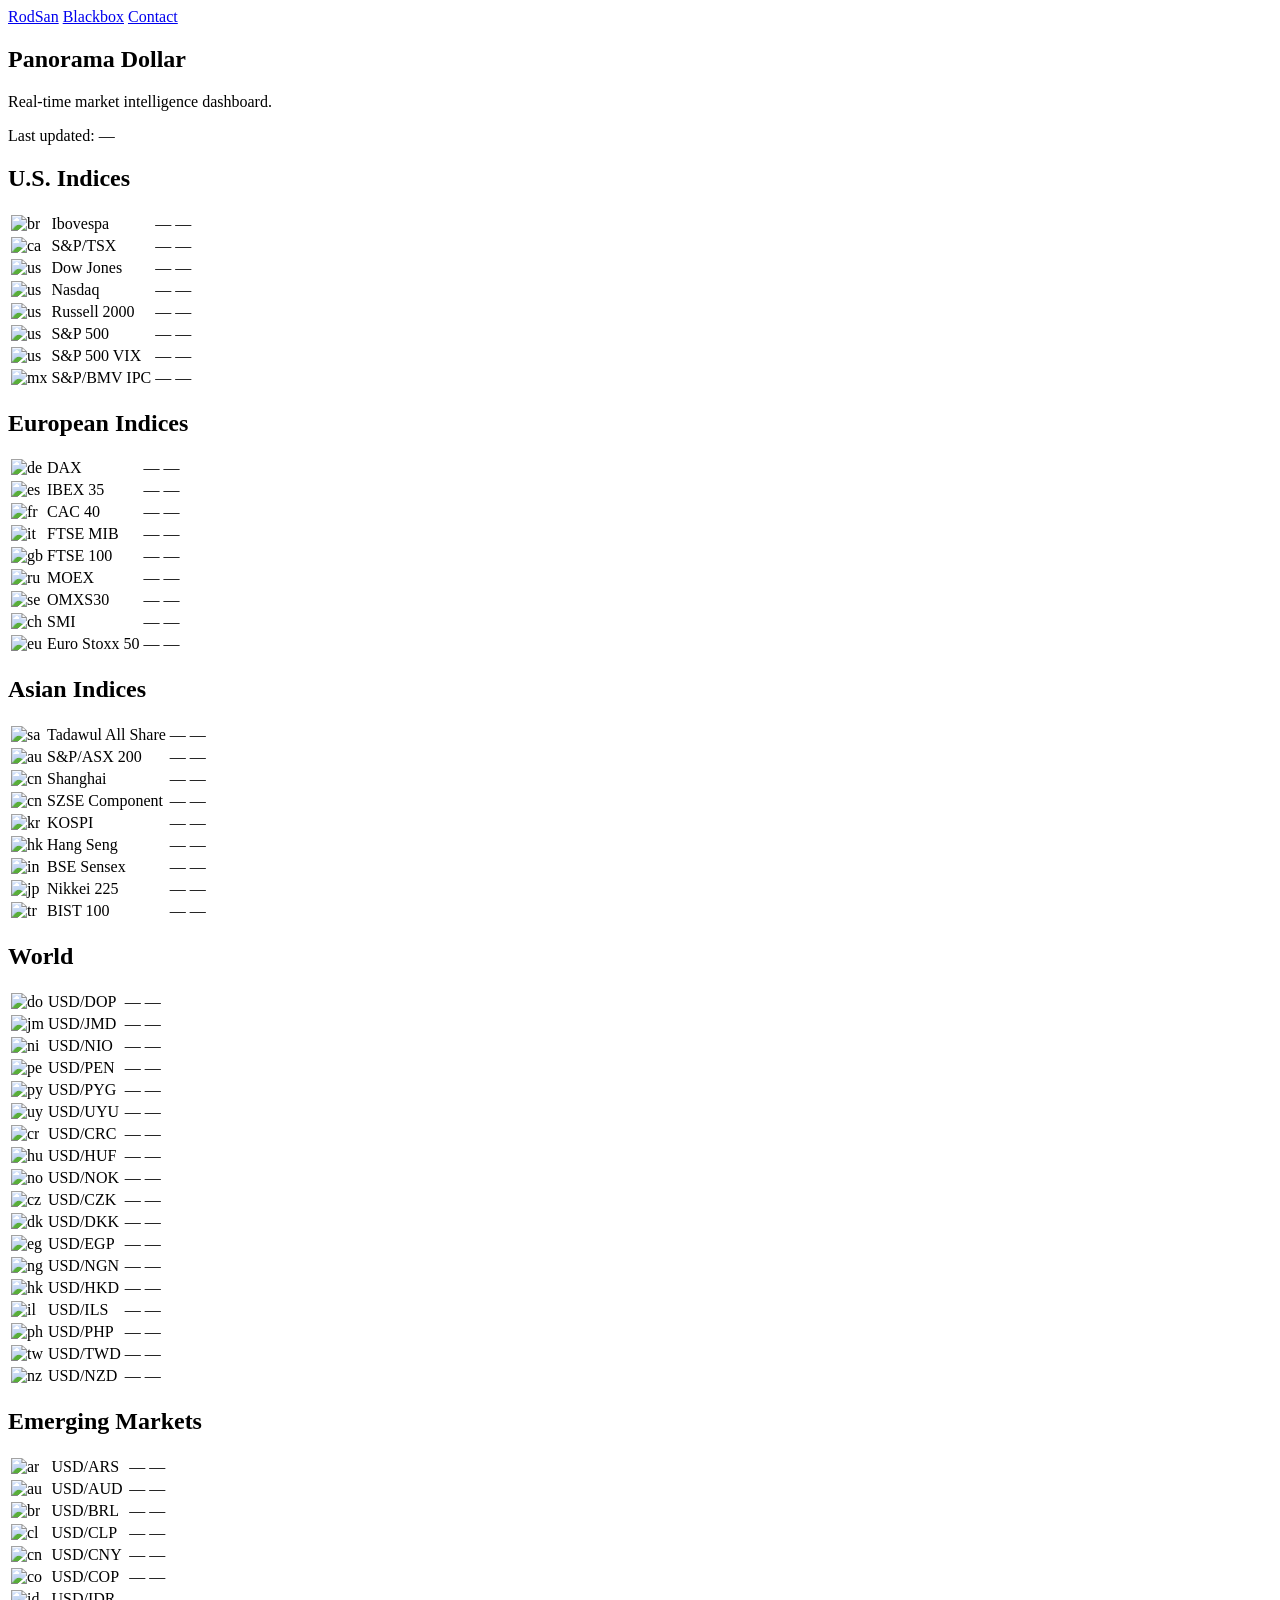
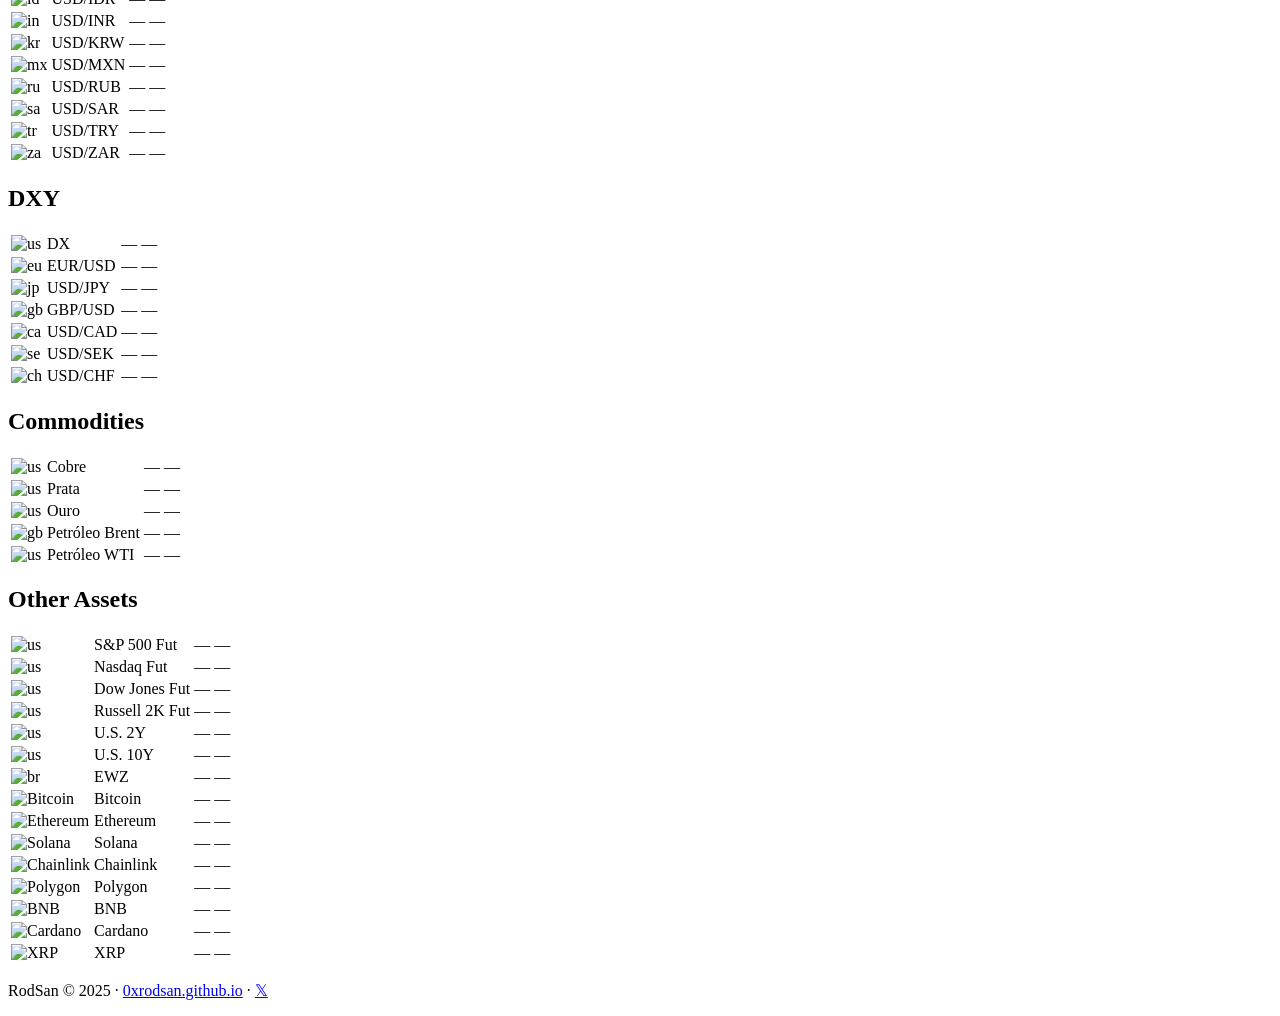
==== index.html @ 5fa8905e "fix: add X social link to footer — subsection standard" ====
<!DOCTYPE html>
<html lang="en">
<head>
  <meta charset="UTF-8">
  <meta name="viewport" content="width=device-width, initial-scale=1.0">
  <title>Panorama Dollar — RodSan</title>
  <meta name="description" content="Real-time market intelligence dashboard.">
  <link rel="stylesheet" href="style.css">
  <script src="config.js" defer></script>
  <script src="app.js" defer></script>
</head>
<body>
  <header class="site-header">
    <nav class="site-nav" aria-label="Primary">
      <a href="https://0xrodsan.github.io">RodSan</a>
      <a href="https://0xrodsan.github.io/blackbox">Blackbox</a>
      <a href="https://0xrodsan.github.io/contato.html">Contact</a>
    </nav>
  </header>

  <main class="container">
    <section class="hero">
      <h1>Panorama Dollar</h1>
      <p>Real-time market intelligence dashboard.</p>
      <p class="updated">Last updated: <time id="last-updated">—</time></p>
    </section>

    <div class="dashboard-grid">

      <div class="dashboard-col">

        <section>
          <h2>U.S. Indices</h2>
          <table class="market-table">
            <tbody>
              <tr data-id="ibovespa"><td class="asset-flag"><img src="https://flagcdn.com/20x15/br.png" alt="br"></td><td class="asset-name">Ibovespa</td><td class="asset-price">—</td><td class="asset-change">—</td></tr>
              <tr data-id="sptsx"><td class="asset-flag"><img src="https://flagcdn.com/20x15/ca.png" alt="ca"></td><td class="asset-name">S&amp;P/TSX</td><td class="asset-price">—</td><td class="asset-change">—</td></tr>
              <tr data-id="dowjones"><td class="asset-flag"><img src="https://flagcdn.com/20x15/us.png" alt="us"></td><td class="asset-name">Dow Jones</td><td class="asset-price">—</td><td class="asset-change">—</td></tr>
              <tr data-id="nasdaq"><td class="asset-flag"><img src="https://flagcdn.com/20x15/us.png" alt="us"></td><td class="asset-name">Nasdaq</td><td class="asset-price">—</td><td class="asset-change">—</td></tr>
              <tr data-id="russell2000"><td class="asset-flag"><img src="https://flagcdn.com/20x15/us.png" alt="us"></td><td class="asset-name">Russell 2000</td><td class="asset-price">—</td><td class="asset-change">—</td></tr>
              <tr data-id="sp500"><td class="asset-flag"><img src="https://flagcdn.com/20x15/us.png" alt="us"></td><td class="asset-name">S&amp;P 500</td><td class="asset-price">—</td><td class="asset-change">—</td></tr>
              <tr data-id="vix"><td class="asset-flag"><img src="https://flagcdn.com/20x15/us.png" alt="us"></td><td class="asset-name">S&amp;P 500 VIX</td><td class="asset-price">—</td><td class="asset-change">—</td></tr>
              <tr data-id="bmvipc"><td class="asset-flag"><img src="https://flagcdn.com/20x15/mx.png" alt="mx"></td><td class="asset-name">S&amp;P/BMV IPC</td><td class="asset-price">—</td><td class="asset-change">—</td></tr>
            </tbody>
          </table>
        </section>

        <section>
          <h2>European Indices</h2>
          <table class="market-table">
            <tbody>
              <tr data-id="dax"><td class="asset-flag"><img src="https://flagcdn.com/20x15/de.png" alt="de"></td><td class="asset-name">DAX</td><td class="asset-price">—</td><td class="asset-change">—</td></tr>
              <tr data-id="ibex35"><td class="asset-flag"><img src="https://flagcdn.com/20x15/es.png" alt="es"></td><td class="asset-name">IBEX 35</td><td class="asset-price">—</td><td class="asset-change">—</td></tr>
              <tr data-id="cac40"><td class="asset-flag"><img src="https://flagcdn.com/20x15/fr.png" alt="fr"></td><td class="asset-name">CAC 40</td><td class="asset-price">—</td><td class="asset-change">—</td></tr>
              <tr data-id="ftsemib"><td class="asset-flag"><img src="https://flagcdn.com/20x15/it.png" alt="it"></td><td class="asset-name">FTSE MIB</td><td class="asset-price">—</td><td class="asset-change">—</td></tr>
              <tr data-id="ftse100"><td class="asset-flag"><img src="https://flagcdn.com/20x15/gb.png" alt="gb"></td><td class="asset-name">FTSE 100</td><td class="asset-price">—</td><td class="asset-change">—</td></tr>
              <tr data-id="moex"><td class="asset-flag"><img src="https://flagcdn.com/20x15/ru.png" alt="ru"></td><td class="asset-name">MOEX</td><td class="asset-price">—</td><td class="asset-change">—</td></tr>
              <tr data-id="omxs30"><td class="asset-flag"><img src="https://flagcdn.com/20x15/se.png" alt="se"></td><td class="asset-name">OMXS30</td><td class="asset-price">—</td><td class="asset-change">—</td></tr>
              <tr data-id="smi"><td class="asset-flag"><img src="https://flagcdn.com/20x15/ch.png" alt="ch"></td><td class="asset-name">SMI</td><td class="asset-price">—</td><td class="asset-change">—</td></tr>
              <tr data-id="eurostoxx"><td class="asset-flag"><img src="https://flagcdn.com/20x15/eu.png" alt="eu"></td><td class="asset-name">Euro Stoxx 50</td><td class="asset-price">—</td><td class="asset-change">—</td></tr>
            </tbody>
          </table>
        </section>

        <section>
          <h2>Asian Indices</h2>
          <table class="market-table">
            <tbody>
              <tr data-id="tadawul"><td class="asset-flag"><img src="https://flagcdn.com/20x15/sa.png" alt="sa"></td><td class="asset-name">Tadawul All Share</td><td class="asset-price">—</td><td class="asset-change">—</td></tr>
              <tr data-id="asx200"><td class="asset-flag"><img src="https://flagcdn.com/20x15/au.png" alt="au"></td><td class="asset-name">S&amp;P/ASX 200</td><td class="asset-price">—</td><td class="asset-change">—</td></tr>
              <tr data-id="shanghai"><td class="asset-flag"><img src="https://flagcdn.com/20x15/cn.png" alt="cn"></td><td class="asset-name">Shanghai</td><td class="asset-price">—</td><td class="asset-change">—</td></tr>
              <tr data-id="szse"><td class="asset-flag"><img src="https://flagcdn.com/20x15/cn.png" alt="cn"></td><td class="asset-name">SZSE Component</td><td class="asset-price">—</td><td class="asset-change">—</td></tr>
              <tr data-id="kospi"><td class="asset-flag"><img src="https://flagcdn.com/20x15/kr.png" alt="kr"></td><td class="asset-name">KOSPI</td><td class="asset-price">—</td><td class="asset-change">—</td></tr>
              <tr data-id="hangseng"><td class="asset-flag"><img src="https://flagcdn.com/20x15/hk.png" alt="hk"></td><td class="asset-name">Hang Seng</td><td class="asset-price">—</td><td class="asset-change">—</td></tr>
              <tr data-id="sensex"><td class="asset-flag"><img src="https://flagcdn.com/20x15/in.png" alt="in"></td><td class="asset-name">BSE Sensex</td><td class="asset-price">—</td><td class="asset-change">—</td></tr>
              <tr data-id="nikkei"><td class="asset-flag"><img src="https://flagcdn.com/20x15/jp.png" alt="jp"></td><td class="asset-name">Nikkei 225</td><td class="asset-price">—</td><td class="asset-change">—</td></tr>
              <tr data-id="bist100"><td class="asset-flag"><img src="https://flagcdn.com/20x15/tr.png" alt="tr"></td><td class="asset-name">BIST 100</td><td class="asset-price">—</td><td class="asset-change">—</td></tr>
            </tbody>
          </table>
        </section>

      </div>

      <div class="dashboard-col">

        <section>
          <h2>World</h2>
          <table class="market-table">
            <tbody>
              <tr data-id="usddop"><td class="asset-flag"><img src="https://flagcdn.com/20x15/do.png" alt="do"></td><td class="asset-name">USD/DOP</td><td class="asset-price">—</td><td class="asset-change">—</td></tr>
              <tr data-id="usdjmd"><td class="asset-flag"><img src="https://flagcdn.com/20x15/jm.png" alt="jm"></td><td class="asset-name">USD/JMD</td><td class="asset-price">—</td><td class="asset-change">—</td></tr>
              <tr data-id="usdnio"><td class="asset-flag"><img src="https://flagcdn.com/20x15/ni.png" alt="ni"></td><td class="asset-name">USD/NIO</td><td class="asset-price">—</td><td class="asset-change">—</td></tr>
              <tr data-id="usdpen"><td class="asset-flag"><img src="https://flagcdn.com/20x15/pe.png" alt="pe"></td><td class="asset-name">USD/PEN</td><td class="asset-price">—</td><td class="asset-change">—</td></tr>
              <tr data-id="usdpyg"><td class="asset-flag"><img src="https://flagcdn.com/20x15/py.png" alt="py"></td><td class="asset-name">USD/PYG</td><td class="asset-price">—</td><td class="asset-change">—</td></tr>
              <tr data-id="usduyu"><td class="asset-flag"><img src="https://flagcdn.com/20x15/uy.png" alt="uy"></td><td class="asset-name">USD/UYU</td><td class="asset-price">—</td><td class="asset-change">—</td></tr>
              <tr data-id="usdcrc"><td class="asset-flag"><img src="https://flagcdn.com/20x15/cr.png" alt="cr"></td><td class="asset-name">USD/CRC</td><td class="asset-price">—</td><td class="asset-change">—</td></tr>
              <tr data-id="usdhuf"><td class="asset-flag"><img src="https://flagcdn.com/20x15/hu.png" alt="hu"></td><td class="asset-name">USD/HUF</td><td class="asset-price">—</td><td class="asset-change">—</td></tr>
              <tr data-id="usdnok"><td class="asset-flag"><img src="https://flagcdn.com/20x15/no.png" alt="no"></td><td class="asset-name">USD/NOK</td><td class="asset-price">—</td><td class="asset-change">—</td></tr>
              <tr data-id="usdczk"><td class="asset-flag"><img src="https://flagcdn.com/20x15/cz.png" alt="cz"></td><td class="asset-name">USD/CZK</td><td class="asset-price">—</td><td class="asset-change">—</td></tr>
              <tr data-id="usddkk"><td class="asset-flag"><img src="https://flagcdn.com/20x15/dk.png" alt="dk"></td><td class="asset-name">USD/DKK</td><td class="asset-price">—</td><td class="asset-change">—</td></tr>
              <tr data-id="usdegp"><td class="asset-flag"><img src="https://flagcdn.com/20x15/eg.png" alt="eg"></td><td class="asset-name">USD/EGP</td><td class="asset-price">—</td><td class="asset-change">—</td></tr>
              <tr data-id="usdngn"><td class="asset-flag"><img src="https://flagcdn.com/20x15/ng.png" alt="ng"></td><td class="asset-name">USD/NGN</td><td class="asset-price">—</td><td class="asset-change">—</td></tr>
              <tr data-id="usdhkd"><td class="asset-flag"><img src="https://flagcdn.com/20x15/hk.png" alt="hk"></td><td class="asset-name">USD/HKD</td><td class="asset-price">—</td><td class="asset-change">—</td></tr>
              <tr data-id="usdils"><td class="asset-flag"><img src="https://flagcdn.com/20x15/il.png" alt="il"></td><td class="asset-name">USD/ILS</td><td class="asset-price">—</td><td class="asset-change">—</td></tr>
              <tr data-id="usdphp"><td class="asset-flag"><img src="https://flagcdn.com/20x15/ph.png" alt="ph"></td><td class="asset-name">USD/PHP</td><td class="asset-price">—</td><td class="asset-change">—</td></tr>
              <tr data-id="usdtwd"><td class="asset-flag"><img src="https://flagcdn.com/20x15/tw.png" alt="tw"></td><td class="asset-name">USD/TWD</td><td class="asset-price">—</td><td class="asset-change">—</td></tr>
              <tr data-id="nzdusd"><td class="asset-flag"><img src="https://flagcdn.com/20x15/nz.png" alt="nz"></td><td class="asset-name">USD/NZD</td><td class="asset-price">—</td><td class="asset-change">—</td></tr>
            </tbody>
          </table>
        </section>

        <section>
          <h2>Emerging Markets</h2>
          <table class="market-table">
            <tbody>
              <tr data-id="usdars"><td class="asset-flag"><img src="https://flagcdn.com/20x15/ar.png" alt="ar"></td><td class="asset-name">USD/ARS</td><td class="asset-price">—</td><td class="asset-change">—</td></tr>
              <tr data-id="usdaud"><td class="asset-flag"><img src="https://flagcdn.com/20x15/au.png" alt="au"></td><td class="asset-name">USD/AUD</td><td class="asset-price">—</td><td class="asset-change">—</td></tr>
              <tr data-id="usdbrl"><td class="asset-flag"><img src="https://flagcdn.com/20x15/br.png" alt="br"></td><td class="asset-name">USD/BRL</td><td class="asset-price">—</td><td class="asset-change">—</td></tr>
              <tr data-id="usdclp"><td class="asset-flag"><img src="https://flagcdn.com/20x15/cl.png" alt="cl"></td><td class="asset-name">USD/CLP</td><td class="asset-price">—</td><td class="asset-change">—</td></tr>
              <tr data-id="usdcny"><td class="asset-flag"><img src="https://flagcdn.com/20x15/cn.png" alt="cn"></td><td class="asset-name">USD/CNY</td><td class="asset-price">—</td><td class="asset-change">—</td></tr>
              <tr data-id="usdcop"><td class="asset-flag"><img src="https://flagcdn.com/20x15/co.png" alt="co"></td><td class="asset-name">USD/COP</td><td class="asset-price">—</td><td class="asset-change">—</td></tr>
              <tr data-id="usdidr"><td class="asset-flag"><img src="https://flagcdn.com/20x15/id.png" alt="id"></td><td class="asset-name">USD/IDR</td><td class="asset-price">—</td><td class="asset-change">—</td></tr>
              <tr data-id="usdinr"><td class="asset-flag"><img src="https://flagcdn.com/20x15/in.png" alt="in"></td><td class="asset-name">USD/INR</td><td class="asset-price">—</td><td class="asset-change">—</td></tr>
              <tr data-id="usdkrw"><td class="asset-flag"><img src="https://flagcdn.com/20x15/kr.png" alt="kr"></td><td class="asset-name">USD/KRW</td><td class="asset-price">—</td><td class="asset-change">—</td></tr>
              <tr data-id="usdmxn"><td class="asset-flag"><img src="https://flagcdn.com/20x15/mx.png" alt="mx"></td><td class="asset-name">USD/MXN</td><td class="asset-price">—</td><td class="asset-change">—</td></tr>
              <tr data-id="usdrub"><td class="asset-flag"><img src="https://flagcdn.com/20x15/ru.png" alt="ru"></td><td class="asset-name">USD/RUB</td><td class="asset-price">—</td><td class="asset-change">—</td></tr>
              <tr data-id="usdsar"><td class="asset-flag"><img src="https://flagcdn.com/20x15/sa.png" alt="sa"></td><td class="asset-name">USD/SAR</td><td class="asset-price">—</td><td class="asset-change">—</td></tr>
              <tr data-id="usdtry"><td class="asset-flag"><img src="https://flagcdn.com/20x15/tr.png" alt="tr"></td><td class="asset-name">USD/TRY</td><td class="asset-price">—</td><td class="asset-change">—</td></tr>
              <tr data-id="usdzar"><td class="asset-flag"><img src="https://flagcdn.com/20x15/za.png" alt="za"></td><td class="asset-name">USD/ZAR</td><td class="asset-price">—</td><td class="asset-change">—</td></tr>
            </tbody>
          </table>
        </section>

      </div>

      <div class="dashboard-col">

        <section>
          <h2>DXY</h2>
          <table class="market-table">
            <tbody>
              <tr data-id="dxy"><td class="asset-flag"><img src="https://flagcdn.com/20x15/us.png" alt="us"></td><td class="asset-name">DX</td><td class="asset-price">—</td><td class="asset-change">—</td></tr>
              <tr data-id="usdeur"><td class="asset-flag"><img src="https://flagcdn.com/20x15/eu.png" alt="eu"></td><td class="asset-name">EUR/USD</td><td class="asset-price">—</td><td class="asset-change">—</td></tr>
              <tr data-id="usdjpy"><td class="asset-flag"><img src="https://flagcdn.com/20x15/jp.png" alt="jp"></td><td class="asset-name">USD/JPY</td><td class="asset-price">—</td><td class="asset-change">—</td></tr>
              <tr data-id="usdgbp"><td class="asset-flag"><img src="https://flagcdn.com/20x15/gb.png" alt="gb"></td><td class="asset-name">GBP/USD</td><td class="asset-price">—</td><td class="asset-change">—</td></tr>
              <tr data-id="usdcad"><td class="asset-flag"><img src="https://flagcdn.com/20x15/ca.png" alt="ca"></td><td class="asset-name">USD/CAD</td><td class="asset-price">—</td><td class="asset-change">—</td></tr>
              <tr data-id="usdsek"><td class="asset-flag"><img src="https://flagcdn.com/20x15/se.png" alt="se"></td><td class="asset-name">USD/SEK</td><td class="asset-price">—</td><td class="asset-change">—</td></tr>
              <tr data-id="usdchf"><td class="asset-flag"><img src="https://flagcdn.com/20x15/ch.png" alt="ch"></td><td class="asset-name">USD/CHF</td><td class="asset-price">—</td><td class="asset-change">—</td></tr>
            </tbody>
          </table>
        </section>

        <section>
          <h2>Commodities</h2>
          <table class="market-table">
            <tbody>
              <tr data-id="copper"><td class="asset-flag"><img src="https://flagcdn.com/20x15/us.png" alt="us"></td><td class="asset-name">Cobre</td><td class="asset-price">—</td><td class="asset-change">—</td></tr>
              <tr data-id="silver"><td class="asset-flag"><img src="https://flagcdn.com/20x15/us.png" alt="us"></td><td class="asset-name">Prata</td><td class="asset-price">—</td><td class="asset-change">—</td></tr>
              <tr data-id="gold"><td class="asset-flag"><img src="https://flagcdn.com/20x15/us.png" alt="us"></td><td class="asset-name">Ouro</td><td class="asset-price">—</td><td class="asset-change">—</td></tr>
              <tr data-id="brent"><td class="asset-flag"><img src="https://flagcdn.com/20x15/gb.png" alt="gb"></td><td class="asset-name">Petróleo Brent</td><td class="asset-price">—</td><td class="asset-change">—</td></tr>
              <tr data-id="wti"><td class="asset-flag"><img src="https://flagcdn.com/20x15/us.png" alt="us"></td><td class="asset-name">Petróleo WTI</td><td class="asset-price">—</td><td class="asset-change">—</td></tr>
            </tbody>
          </table>
        </section>

        <section>
          <h2>Other Assets</h2>
          <table class="market-table">
            <tbody>
              <tr data-id="sp500-fut"><td class="asset-flag"><img src="https://flagcdn.com/20x15/us.png" alt="us"></td><td class="asset-name">S&amp;P 500 Fut</td><td class="asset-price">—</td><td class="asset-change">—</td></tr>
              <tr data-id="nasdaq-fut"><td class="asset-flag"><img src="https://flagcdn.com/20x15/us.png" alt="us"></td><td class="asset-name">Nasdaq Fut</td><td class="asset-price">—</td><td class="asset-change">—</td></tr>
              <tr data-id="dowjones-fut"><td class="asset-flag"><img src="https://flagcdn.com/20x15/us.png" alt="us"></td><td class="asset-name">Dow Jones Fut</td><td class="asset-price">—</td><td class="asset-change">—</td></tr>
              <tr data-id="russell-fut"><td class="asset-flag"><img src="https://flagcdn.com/20x15/us.png" alt="us"></td><td class="asset-name">Russell 2K Fut</td><td class="asset-price">—</td><td class="asset-change">—</td></tr>
              <tr data-id="us2y"><td class="asset-flag"><img src="https://flagcdn.com/20x15/us.png" alt="us"></td><td class="asset-name">U.S. 2Y</td><td class="asset-price">—</td><td class="asset-change">—</td></tr>
              <tr data-id="us10y"><td class="asset-flag"><img src="https://flagcdn.com/20x15/us.png" alt="us"></td><td class="asset-name">U.S. 10Y</td><td class="asset-price">—</td><td class="asset-change">—</td></tr>
              <tr data-id="ewz"><td class="asset-flag"><img src="https://flagcdn.com/20x15/br.png" alt="br"></td><td class="asset-name">EWZ</td><td class="asset-price">—</td><td class="asset-change">—</td></tr>
              <tr data-id="bitcoin"><td class="asset-flag"><img src="https://assets.coingecko.com/coins/images/1/small/bitcoin.png" alt="Bitcoin"></td><td class="asset-name">Bitcoin</td><td class="asset-price">—</td><td class="asset-change">—</td></tr>
              <tr data-id="ethereum"><td class="asset-flag"><img src="https://assets.coingecko.com/coins/images/279/small/ethereum.png" alt="Ethereum"></td><td class="asset-name">Ethereum</td><td class="asset-price">—</td><td class="asset-change">—</td></tr>
              <tr data-id="solana"><td class="asset-flag"><img src="https://assets.coingecko.com/coins/images/4128/small/solana.png" alt="Solana"></td><td class="asset-name">Solana</td><td class="asset-price">—</td><td class="asset-change">—</td></tr>
              <tr data-id="chainlink"><td class="asset-flag"><img src="https://assets.coingecko.com/coins/images/877/small/chainlink-new-logo.png" alt="Chainlink"></td><td class="asset-name">Chainlink</td><td class="asset-price">—</td><td class="asset-change">—</td></tr>
              <tr data-id="polygon"><td class="asset-flag"><img src="https://assets.coingecko.com/coins/images/4713/small/polygon.png" alt="Polygon"></td><td class="asset-name">Polygon</td><td class="asset-price">—</td><td class="asset-change">—</td></tr>
              <tr data-id="bnb"><td class="asset-flag"><img src="https://assets.coingecko.com/coins/images/825/small/bnb-icon2_2x.png" alt="BNB"></td><td class="asset-name">BNB</td><td class="asset-price">—</td><td class="asset-change">—</td></tr>
              <tr data-id="cardano"><td class="asset-flag"><img src="https://assets.coingecko.com/coins/images/975/small/cardano.png" alt="Cardano"></td><td class="asset-name">Cardano</td><td class="asset-price">—</td><td class="asset-change">—</td></tr>
              <tr data-id="xrp"><td class="asset-flag"><img src="https://assets.coingecko.com/coins/images/44/small/xrp-symbol-white-128.png" alt="XRP"></td><td class="asset-name">XRP</td><td class="asset-price">—</td><td class="asset-change">—</td></tr>
            </tbody>
          </table>
        </section>

      </div>

    </div>
  </main>

  <footer class="site-footer">
    <p>RodSan &copy; 2025 &middot; <a href="https://0xrodsan.github.io">0xrodsan.github.io</a> &middot; <a href="https://x.com/0xRodSan" target="_blank" rel="noopener">𝕏</a></p>
  </footer>
</body>
</html>
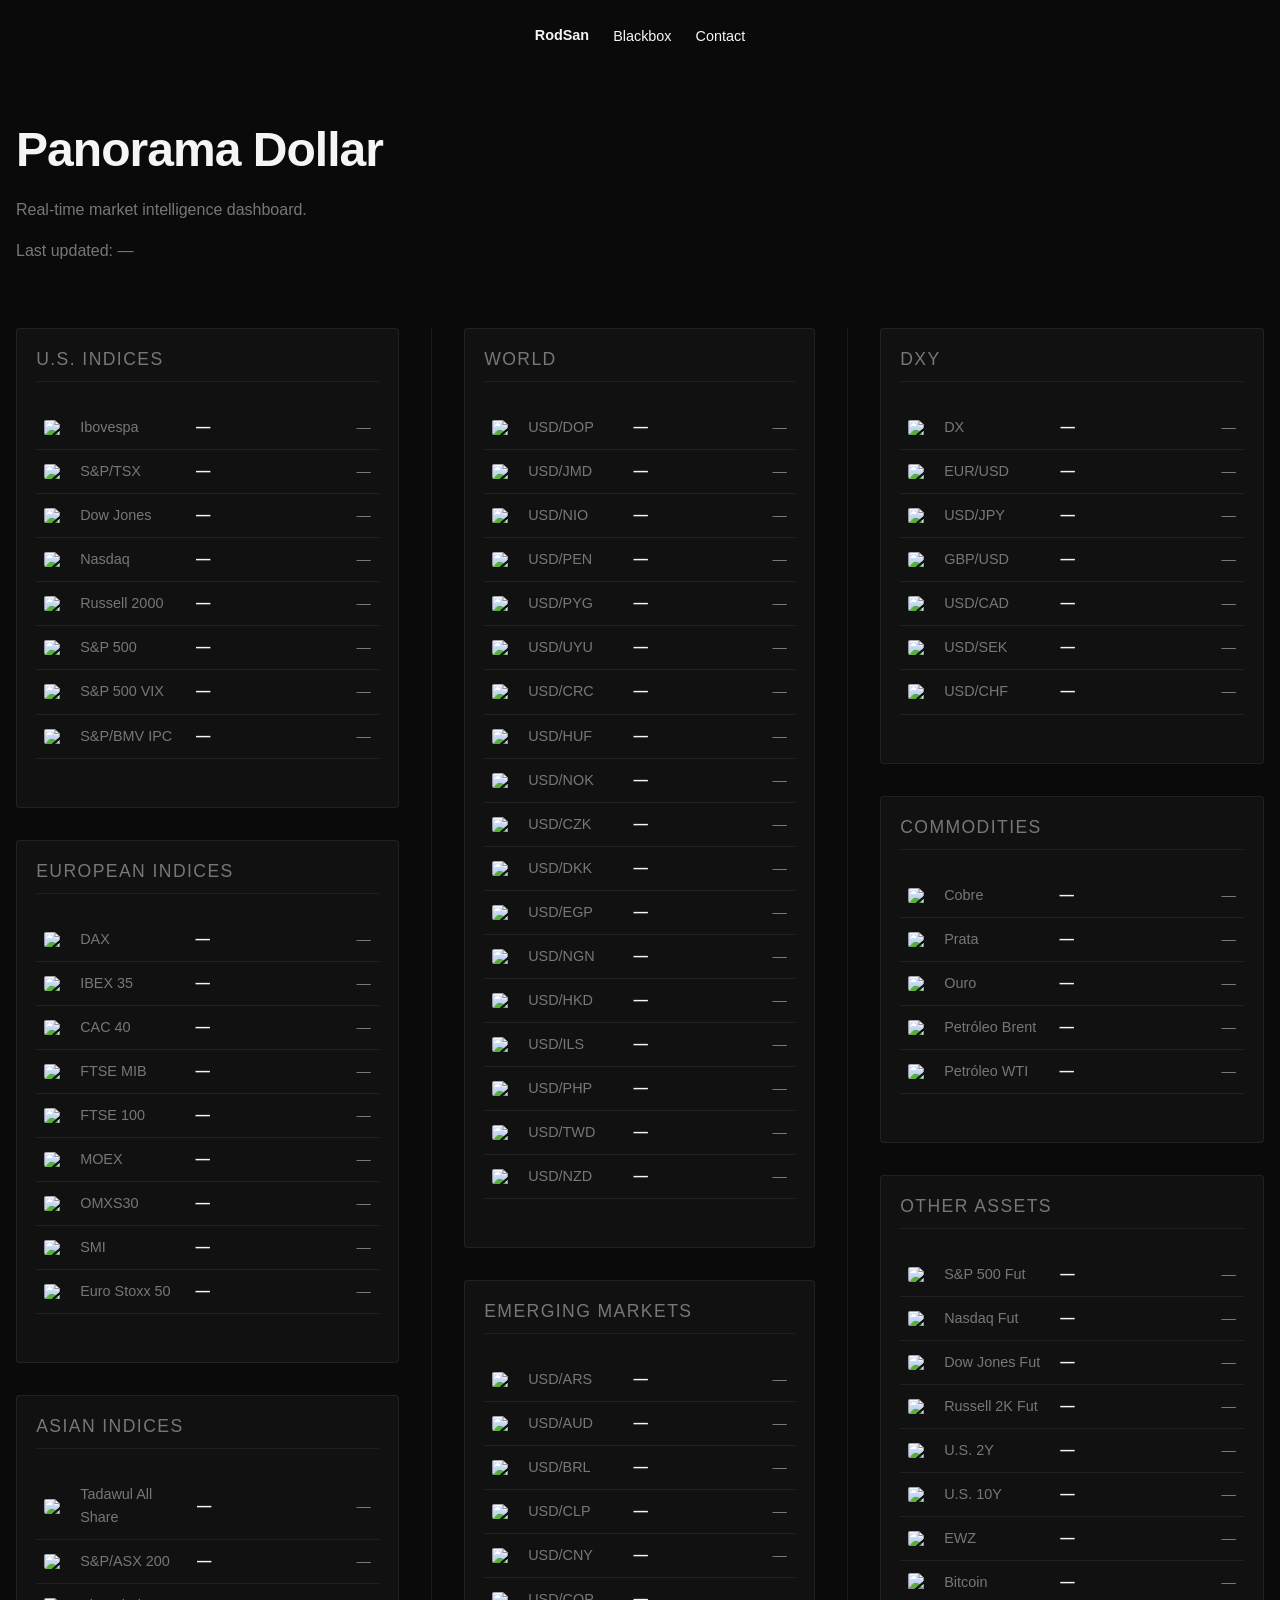
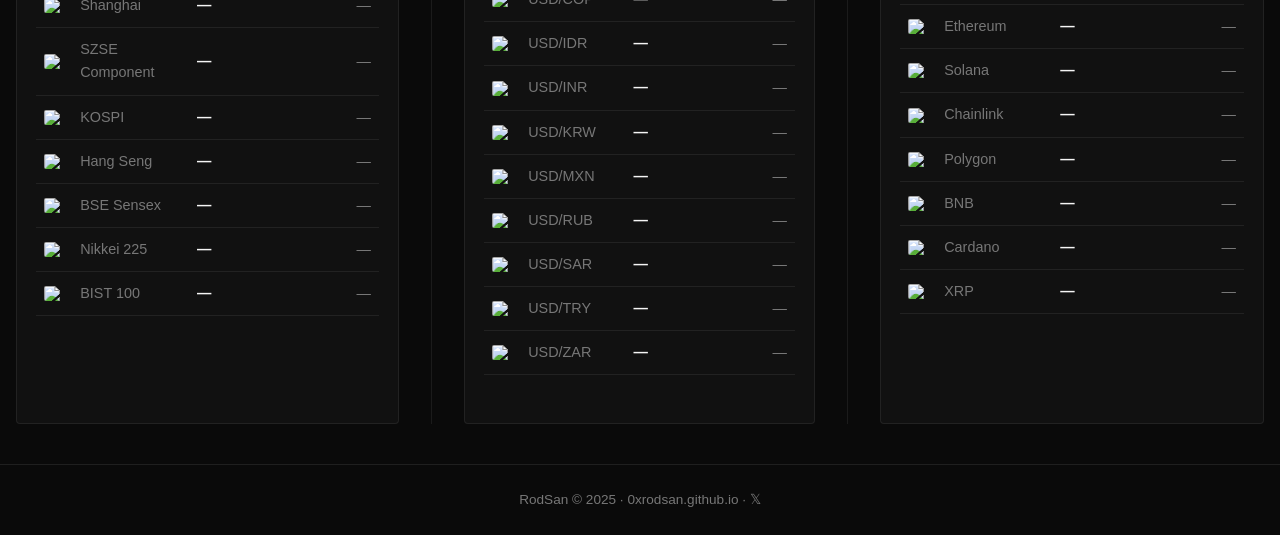
==== commit 37226245: "Fix header to canonical nav standard, remove language switcher" ====
--- a/index.html
+++ b/index.html
@@ -10,11 +10,13 @@
   <script src="app.js" defer></script>
 </head>
 <body>
-  <header class="site-header">
-    <nav class="site-nav" aria-label="Primary">
-      <a href="https://0xrodsan.github.io">RodSan</a>
-      <a href="https://0xrodsan.github.io/blackbox">Blackbox</a>
-      <a href="https://0xrodsan.github.io/contato.html">Contact</a>
+  <header>
+    <a href="https://0xrodsan.github.io/" class="brand">RodSan</a>
+    <nav>
+      <ul>
+        <li><a href="https://0xrodsan.github.io/blackbox/">Blackbox</a></li>
+        <li><a href="https://0xrodsan.github.io/contato.html">Contact</a></li>
+      </ul>
     </nav>
   </header>
 
--- a/style.css
+++ b/style.css
@@ -0,0 +1,260 @@
+:root {
+  --bg: #0a0a0a;
+  --fg: #f5f5f5;
+  --muted: #777;
+  --border: #1f1f1f;
+  --surface: #111;
+  --surface-hover: #161616;
+  --positive: #4ade80;
+  --negative: #f87171;
+  --color-border: rgba(255,255,255,0.07);
+  --color-hover: rgba(255,255,255,0.03);
+  --color-surface: #111111;
+  --max-width: 1280px;
+  --space-1: 0.5rem;
+  --space-2: 1rem;
+  --space-3: 1.5rem;
+  --space-4: 2.5rem;
+  --space-5: 4rem;
+}
+
+* {
+  box-sizing: border-box;
+  margin: 0;
+  padding: 0;
+}
+
+html {
+  font-size: 16px;
+  -webkit-text-size-adjust: 100%;
+}
+
+body {
+  background: var(--bg);
+  color: var(--fg);
+  font-family: -apple-system, BlinkMacSystemFont, "Segoe UI", Roboto, "Helvetica Neue", Arial, sans-serif;
+  font-weight: 400;
+  line-height: 1.6;
+  min-height: 100vh;
+  display: flex;
+  flex-direction: column;
+  -webkit-font-smoothing: antialiased;
+  -moz-osx-font-smoothing: grayscale;
+}
+
+a {
+  color: var(--fg);
+  text-decoration: none;
+  border-bottom: 1px solid transparent;
+  transition: border-color 0.15s ease, color 0.15s ease;
+}
+
+a:hover {
+  border-bottom-color: var(--fg);
+}
+
+header {
+  display: flex;
+  align-items: center;
+  max-width: var(--max-width);
+  margin: 0 auto;
+  padding: var(--space-3) var(--space-2);
+  gap: var(--space-3);
+  font-size: 0.9rem;
+}
+
+.brand {
+  font-weight: 600;
+}
+
+header nav ul {
+  list-style: none;
+  display: flex;
+  gap: var(--space-3);
+}
+
+.container {
+  max-width: var(--max-width);
+  width: 100%;
+  margin: 0 auto;
+  padding: var(--space-4) var(--space-2);
+  flex: 1;
+}
+
+.hero {
+  margin-bottom: var(--space-5);
+}
+
+.hero h1 {
+  font-size: clamp(2rem, 5vw, 3rem);
+  font-weight: 600;
+  letter-spacing: -0.02em;
+  margin-bottom: var(--space-1);
+}
+
+.hero p {
+  color: var(--muted);
+  font-size: 1rem;
+}
+
+.updated {
+  margin-top: var(--space-2);
+  font-size: 0.85rem;
+  color: var(--muted);
+}
+
+.group {
+  margin-bottom: var(--space-5);
+}
+
+.group h2,
+.dashboard-col section h2 {
+  font-size: 1.1rem;
+  font-weight: 500;
+  text-transform: uppercase;
+  letter-spacing: 0.08em;
+  color: var(--muted);
+  margin-bottom: var(--space-3);
+  padding-bottom: var(--space-1);
+  border-bottom: 1px solid var(--border);
+}
+
+.market-table {
+  width: 100%;
+  border-collapse: collapse;
+  margin-bottom: 2rem;
+}
+
+.market-table tr {
+  border-bottom: 1px solid var(--color-border);
+}
+
+.market-table tr:hover {
+  background: var(--color-hover);
+}
+
+.market-table td {
+  padding: 10px 8px;
+  font-size: 0.9rem;
+  font-variant-numeric: tabular-nums;
+}
+
+.asset-flag {
+  width: 28px;
+  text-align: center;
+  padding-right: 4px;
+  vertical-align: middle;
+}
+
+.asset-flag img {
+  width: 20px;
+  height: 15px;
+  display: block;
+  margin: 0 auto;
+  border-radius: 2px;
+}
+
+.asset-flag img[alt="Bitcoin"] {
+  width: 20px;
+  height: 20px;
+}
+
+.asset-name {
+  color: var(--muted);
+  width: 35%;
+}
+
+.asset-price {
+  font-weight: 600;
+  width: 35%;
+}
+
+.asset-change {
+  text-align: right;
+  width: 25%;
+  font-size: 0.85rem;
+  color: var(--muted);
+}
+
+.positive { color: var(--positive); }
+.negative { color: var(--negative); }
+
+.dashboard-grid {
+  display: grid;
+  grid-template-columns: repeat(3, 1fr);
+  gap: 0;
+  align-items: stretch;
+}
+
+.dashboard-col {
+  display: flex;
+  flex-direction: column;
+  gap: 2rem;
+}
+
+.dashboard-col section {
+  background: var(--color-surface);
+  border: 1px solid var(--color-border);
+  border-radius: 4px;
+  padding: 1rem 1.2rem;
+}
+
+.dashboard-col section:last-child {
+  flex: 1;
+}
+
+.dashboard-col:not(:last-child) {
+  border-right: 1px solid var(--color-border);
+  padding-right: 2rem;
+}
+
+.dashboard-col:not(:first-child) {
+  padding-left: 2rem;
+}
+
+@media (max-width: 960px) {
+  .dashboard-grid {
+    grid-template-columns: 1fr;
+  }
+
+  .dashboard-col:not(:last-child) {
+    border-right: none;
+    padding-right: 0;
+  }
+}
+
+.site-footer {
+  padding: var(--space-3) var(--space-2);
+  border-top: 1px solid var(--border);
+  font-size: 0.85rem;
+  color: var(--muted);
+  text-align: center;
+}
+
+.site-footer p {
+  max-width: var(--max-width);
+  margin: 0 auto;
+}
+
+.site-footer a {
+  color: var(--muted);
+}
+
+.site-footer a:hover {
+  color: var(--fg);
+}
+
+@media (max-width: 480px) {
+  header nav ul {
+    gap: var(--space-2);
+    flex-wrap: wrap;
+  }
+
+  .container {
+    padding: var(--space-3) var(--space-2);
+  }
+
+  .group {
+    margin-bottom: var(--space-4);
+  }
+}
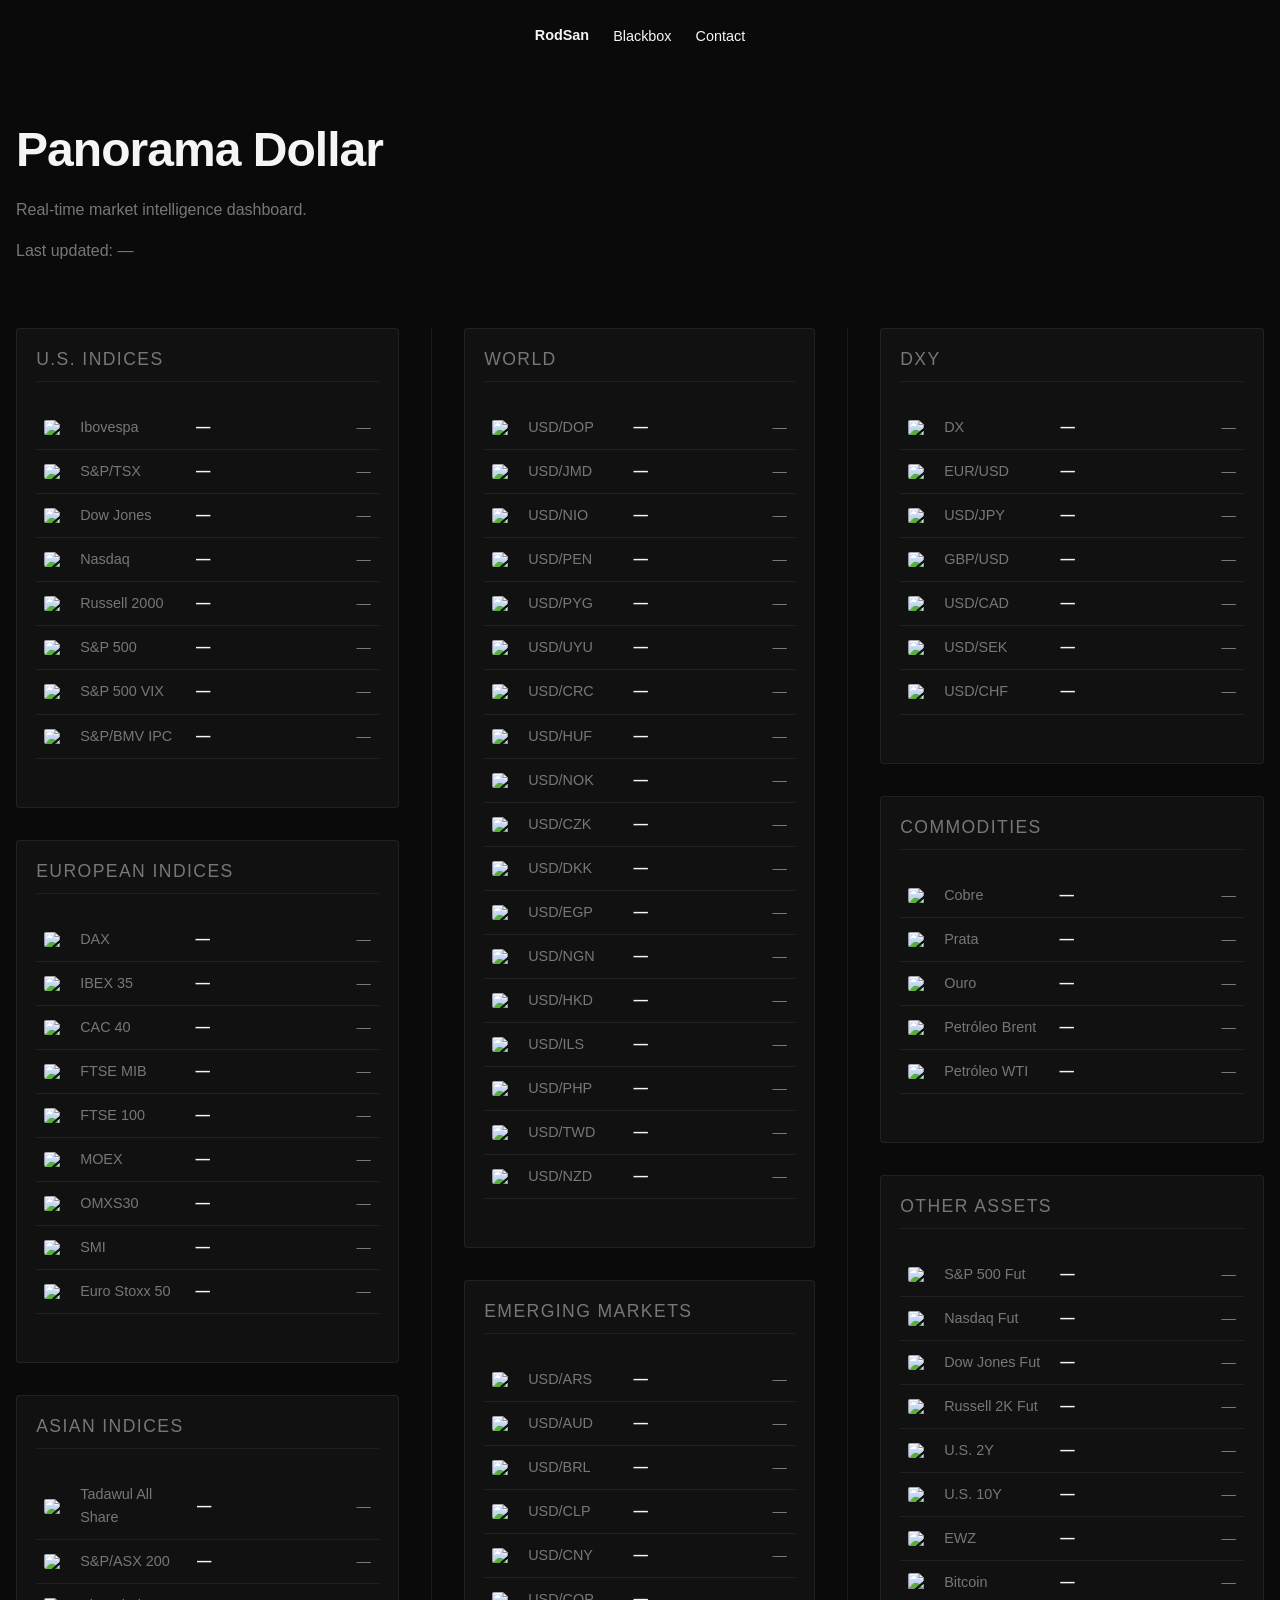
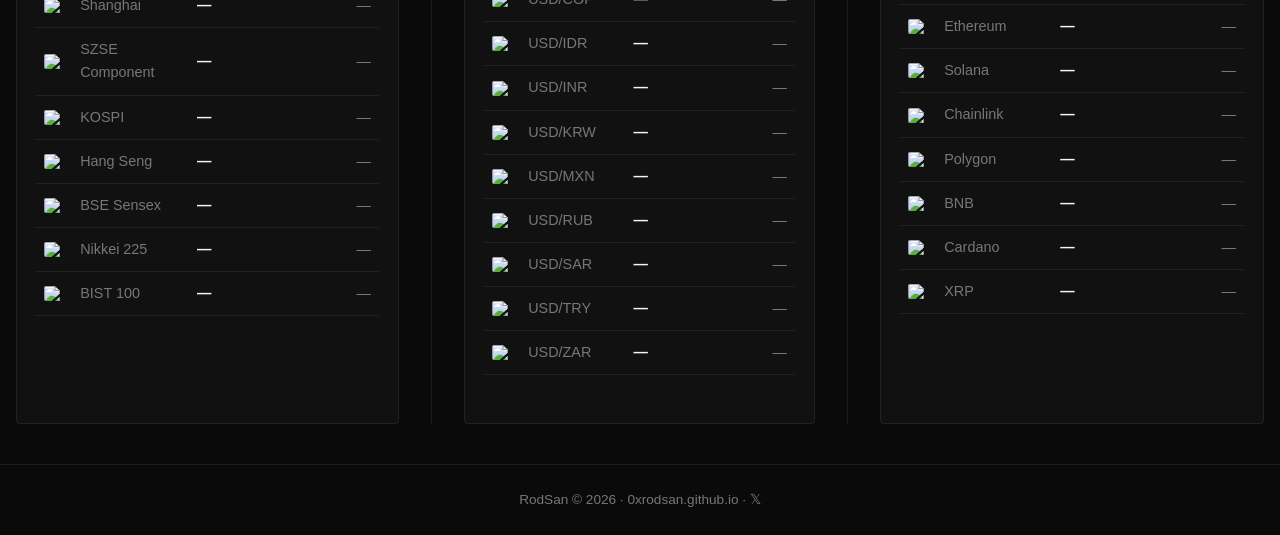
==== commit 78772f9c: "fix footer: update copyright year to 2026" ====
--- a/index.html
+++ b/index.html
@@ -194,7 +194,7 @@
   </main>
 
   <footer class="site-footer">
-    <p>RodSan &copy; 2025 &middot; <a href="https://0xrodsan.github.io">0xrodsan.github.io</a> &middot; <a href="https://x.com/0xRodSan" target="_blank" rel="noopener">𝕏</a></p>
+    <p>RodSan &copy; 2026 &middot; <a href="https://0xrodsan.github.io">0xrodsan.github.io</a> &middot; <a href="https://x.com/0xRodSan" target="_blank" rel="noopener">𝕏</a></p>
   </footer>
 </body>
 </html>
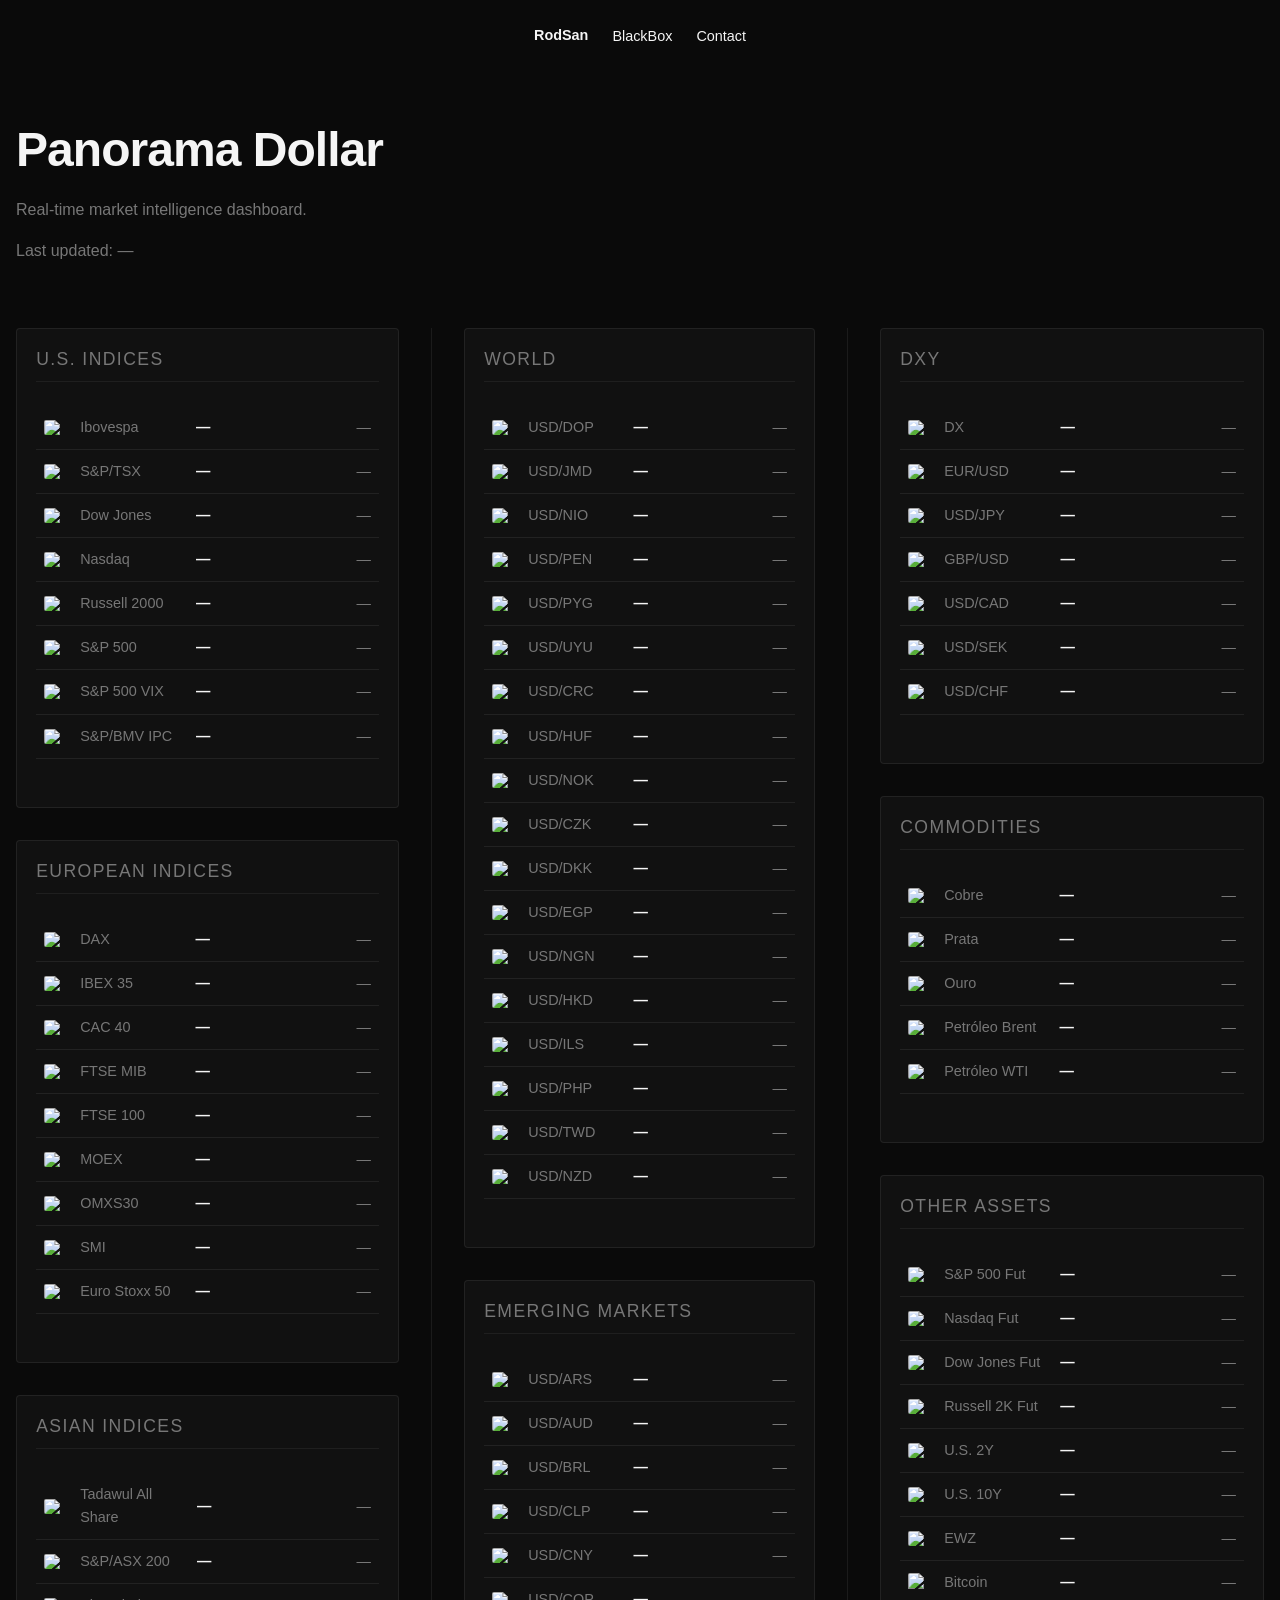
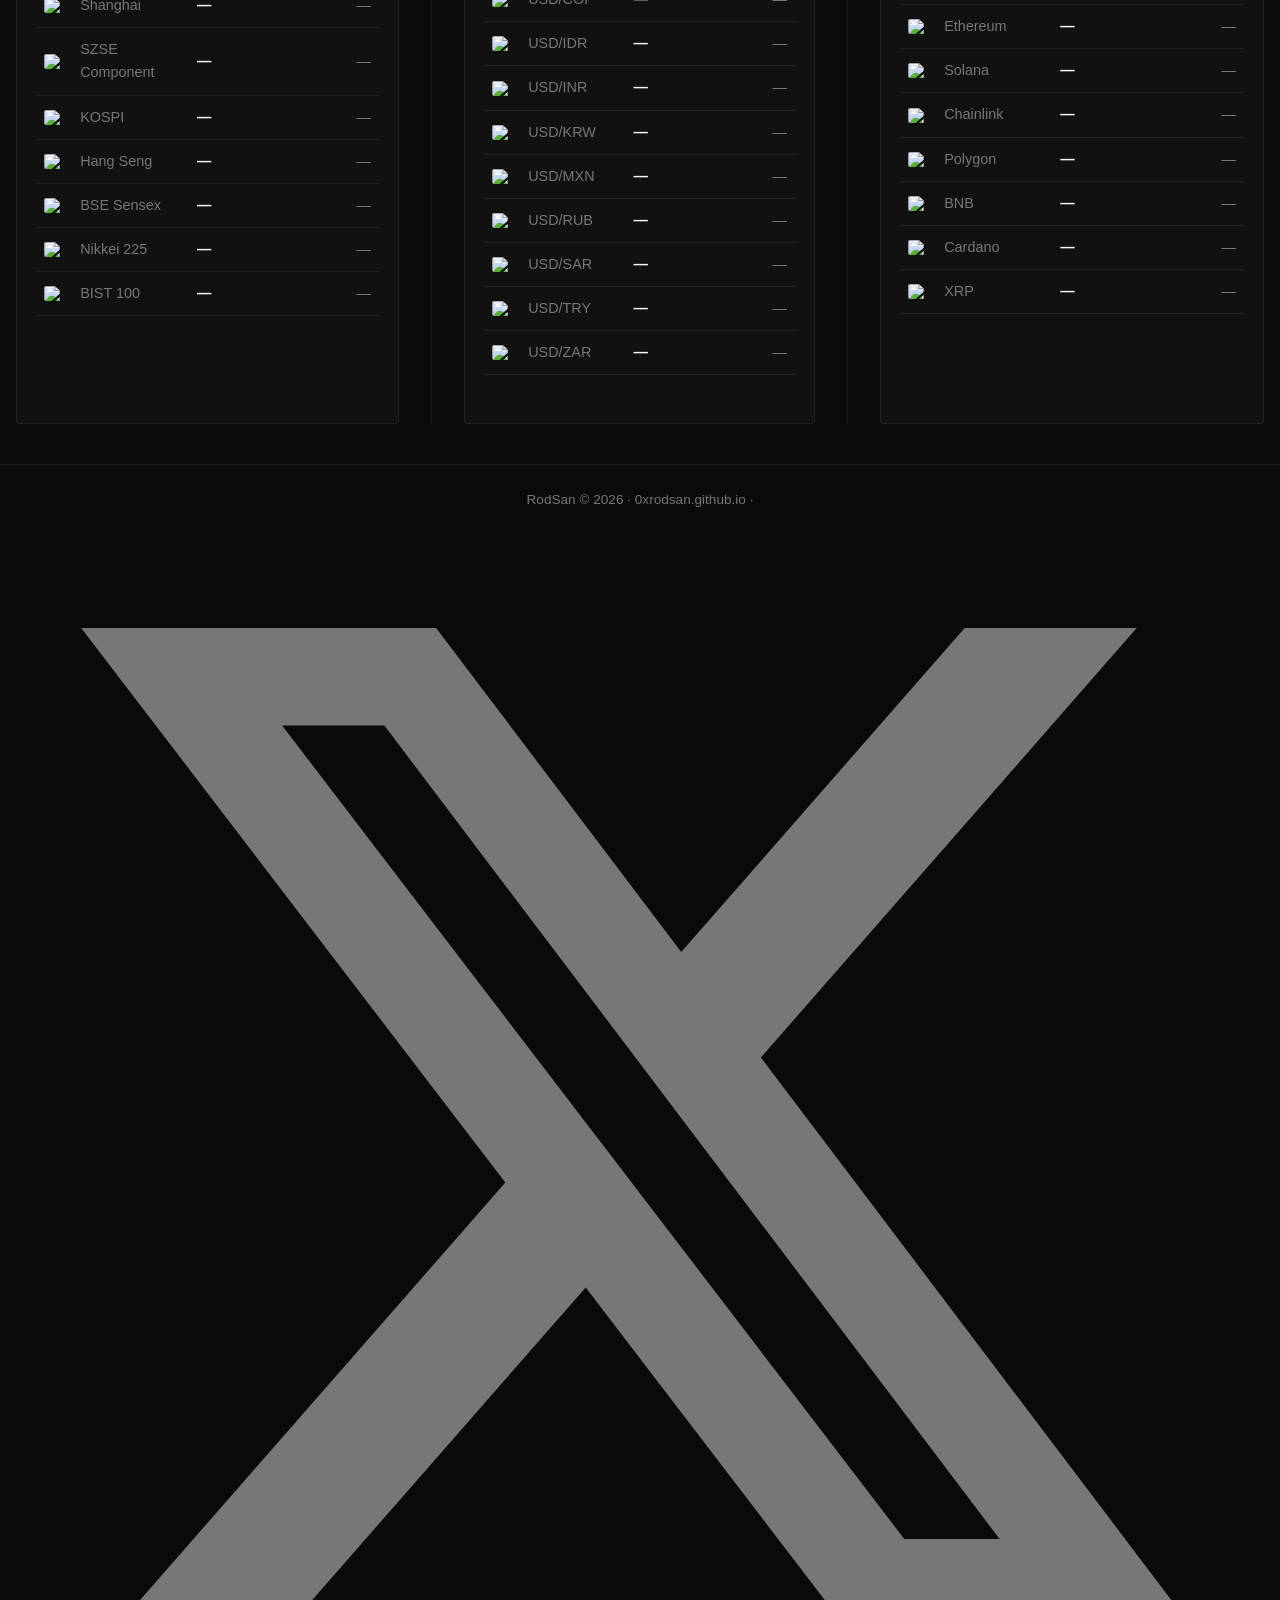
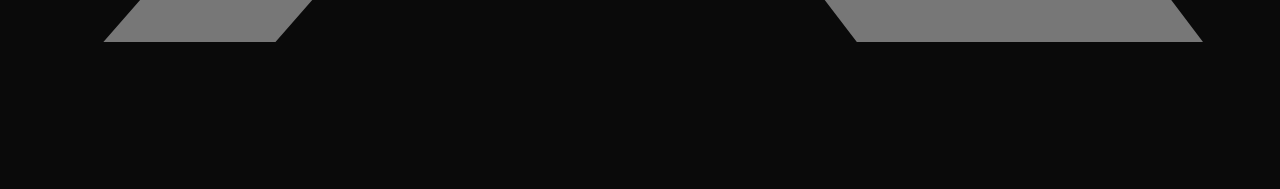
==== commit a93a8e1e: "fix: correct BlackBox capitalization and standardize X icon to SVG" ====
--- a/index.html
+++ b/index.html
@@ -14,7 +14,7 @@
     <a href="https://0xrodsan.github.io/" class="brand">RodSan</a>
     <nav>
       <ul>
-        <li><a href="https://0xrodsan.github.io/blackbox/">Blackbox</a></li>
+        <li><a href="https://0xrodsan.github.io/blackbox/">BlackBox</a></li>
         <li><a href="https://0xrodsan.github.io/contato.html">Contact</a></li>
       </ul>
     </nav>
@@ -194,7 +194,7 @@
   </main>
 
   <footer class="site-footer">
-    <p>RodSan &copy; 2026 &middot; <a href="https://0xrodsan.github.io">0xrodsan.github.io</a> &middot; <a href="https://x.com/0xRodSan" target="_blank" rel="noopener">𝕏</a></p>
+    <p>RodSan &copy; 2026 &middot; <a href="https://0xrodsan.github.io">0xrodsan.github.io</a> &middot; <a href="https://x.com/0xRodSan" target="_blank" rel="noopener"><svg xmlns="http://www.w3.org/2000/svg" viewBox="0 0 24 24" aria-hidden="true"><path fill="currentColor" d="M18.244 2.25h3.308l-7.227 8.26 8.502 11.24H16.17l-5.214-6.817L4.99 21.75H1.68l7.73-8.835L1.254 2.25H8.08l4.713 6.231zm-1.161 17.52h1.833L7.084 4.126H5.117z"/></svg></a></p>
   </footer>
 </body>
 </html>
